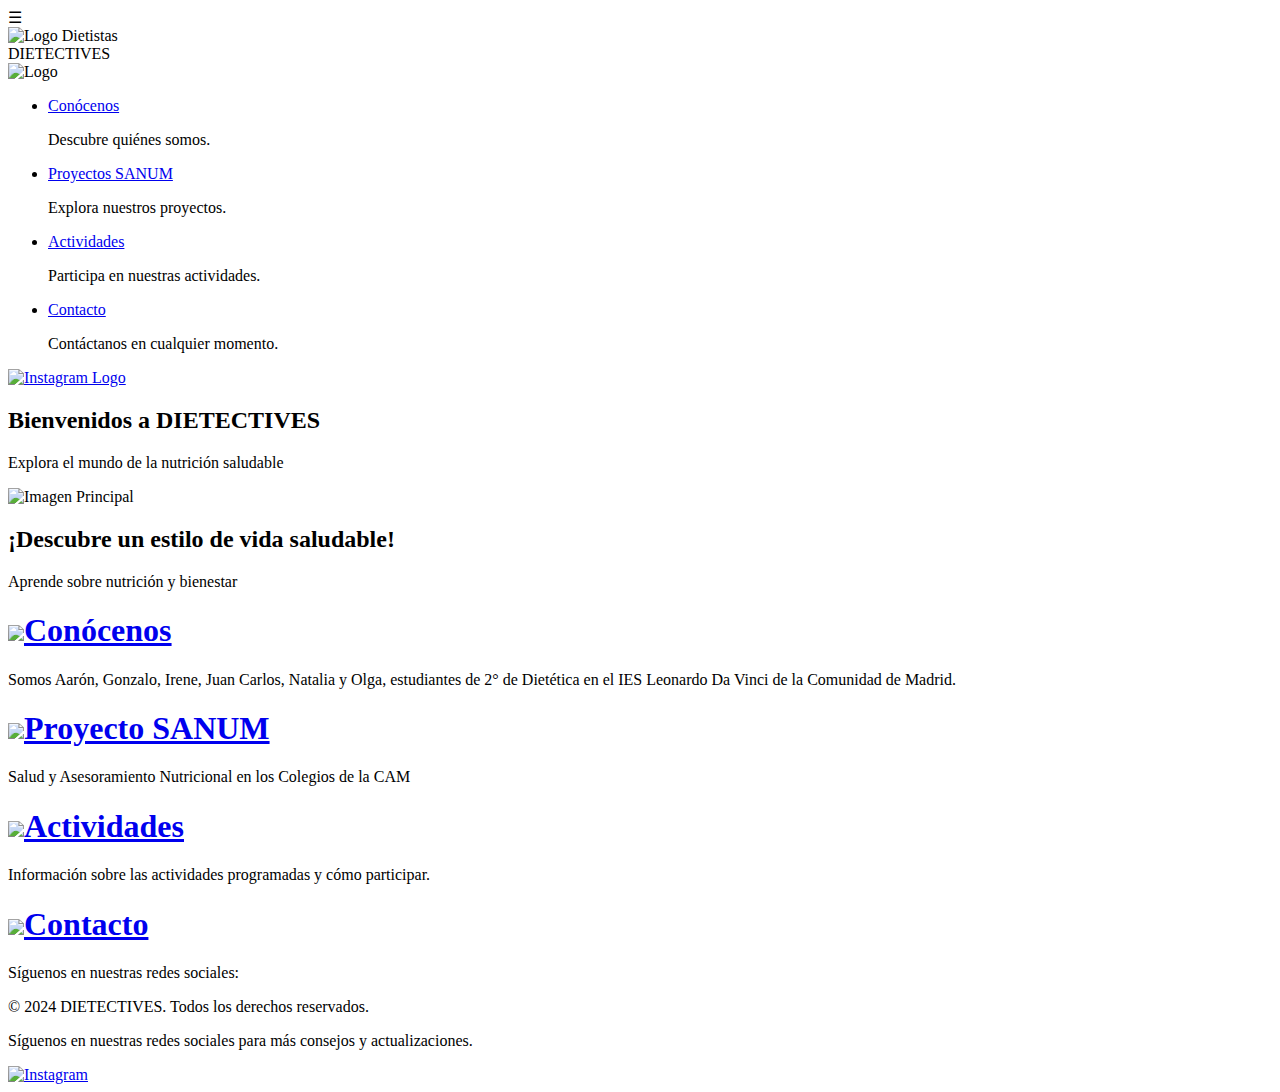
==== index.html @ 47468110 "Create index.html" ====
<!DOCTYPE html>
<html lang="es">
<head>
    <meta charset="UTF-8">
    <meta name="viewport" content="width=device-width, initial-scale=1.0">
    <title>Dietistas</title>
    <link rel="icon" href="./img/logo.jpg" type="image/x-icon">
    <link rel="stylesheet" href="css/estilos.css">
</head>
<body>
    <header>
        <div class="menu-icon" onclick="toggleMenu()">
            &#9776;
        </div>
        <div class="logo">
            <img src="./img/logo_grande.jpg" alt="Logo Dietistas" class="logo_grande">
        </div>
        <div class="company-name">DIETECTIVES</div>
        <nav id="menu">
            <div class="nav-logo-container">
                <img src="./img/logo.jpg" alt="Logo" class="nav-logo">
            </div>
            <ul>
                <li>
                    <a href="conocenos.html">Conócenos</a>
                    <p>Descubre quiénes somos.</p>
                </li>
                <li>
                    <a href="proyectosSANUM.html">Proyectos SANUM</a>
                    <p>Explora nuestros proyectos.</p>
                </li>
                <li>
                    <a href="actividades.html">Actividades</a>
                    <p>Participa en nuestras actividades.</p>
                </li>
                <li>
                    <a href="contacto.html">Contacto</a>
                    <p>Contáctanos en cualquier momento.</p>
                </li>
            </ul>
            <div class="instagram-logo-container">
                <a href="https://www.instagram.com\proyectosanum" target="_blank">
                    <img src="img/instagram-removebg-preview.png" alt="Instagram Logo" class="instagram-logo">
                </a>
            </div>
        </nav>        
    </header>    

    <main>
        <section class="parallax">
            <div class="parallax-content">
                <h2>Bienvenidos a DIETECTIVES</h2>
                <p>Explora el mundo de la nutrición saludable</p>
            </div>
        </section>       
        <section class="main-image">
            <div class="image-container">
                <img src="img/principal.jpg" alt="Imagen Principal" class="main-img">
                <div class="overlay">
                    <h2>¡Descubre un estilo de vida saludable!</h2>
                    <p>Aprende sobre nutrición y bienestar</p>
                </div>
            </div>
        </section>
        <section id="conocenos">
            <h1><a href="conocenos.html"><img src="img/logo.jpg" class="logo-small">Conócenos</a></h1>
            <p>Somos Aarón, Gonzalo, Irene, Juan Carlos, Natalia y Olga, estudiantes de 2° de Dietética en el IES Leonardo Da Vinci de la Comunidad de Madrid.</p>
        </section>

        <section id="proyectos">
            <h1><a href="proyectosSANUM.html"><img src="img/logo.jpg" class="logo-small">Proyecto SANUM</a></h1>
            <p>Salud y Asesoramiento Nutricional en los Colegios de la CAM</p>
        </section>

        <section id="actividades">
            <h1><a href="actividades.html"><img src="img/logo.jpg" class="logo-small">Actividades</a></h1>
            <p>Información sobre las actividades programadas y cómo participar.</p>
        </section>
        
        <section id="contacto">
            <h1><a href="contacto.html"><img src="img/logo.jpg" class="logo-small">Contacto</a></h1>
            <p>Síguenos en nuestras redes sociales:</p>
        </section>
    </main>

    <footer>
        <p>&copy; 2024 DIETECTIVES. Todos los derechos reservados.</p>
        <p>Síguenos en nuestras redes sociales para más consejos y actualizaciones.</p>
        <div class="social-icons">
            <a href="https://www.instagram.com\proyectosanum"><img src="img/instagram-removebg-preview.png" id="icon-small" alt="Instagram" target="_blank"></a>
        </div>
    </footer>
    <script src="js/inicio.js"></script>
    <script src="js/secction.js"></script>
</body>
</html>
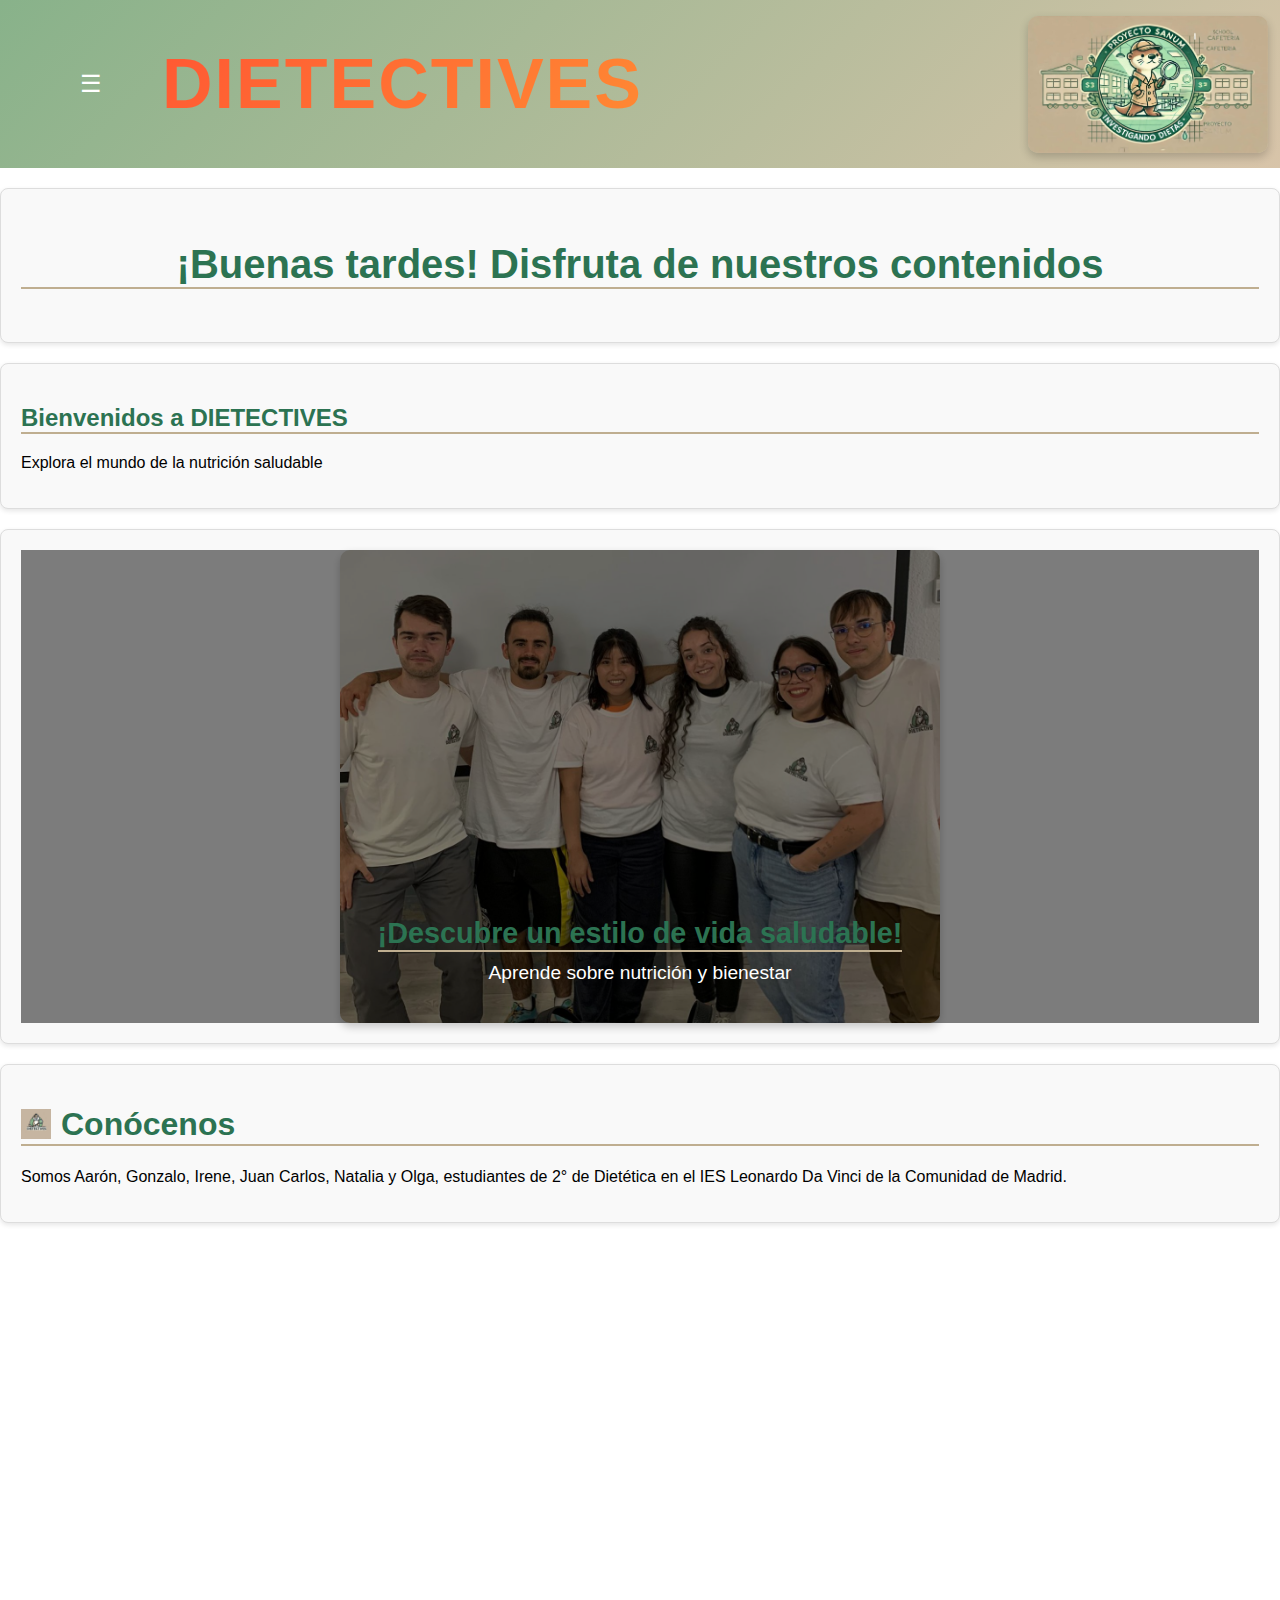
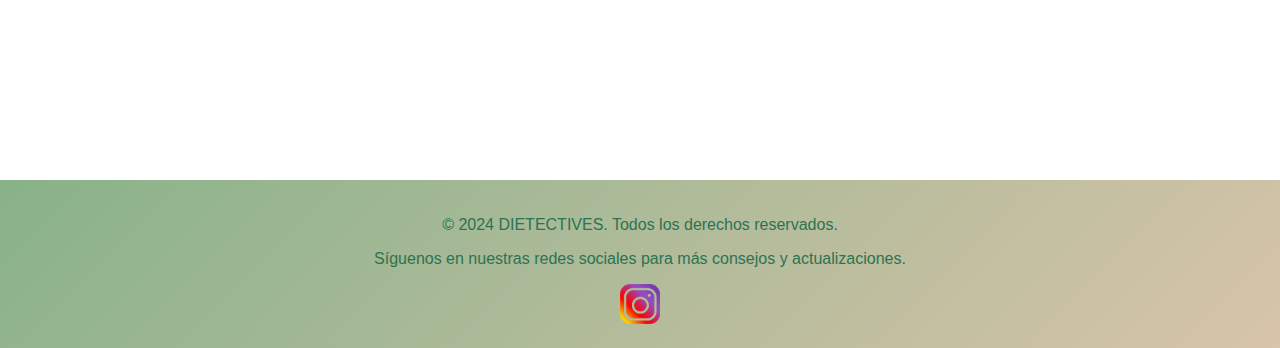
==== commit 06883ef2: "Create index.html" ====
--- a/index.html
+++ b/index.html
@@ -3,7 +3,7 @@
 <head>
     <meta charset="UTF-8">
     <meta name="viewport" content="width=device-width, initial-scale=1.0">
-    <title>Dietistas</title>
+    <title>DIETECTIVES</title>
     <link rel="icon" href="./img/logo.jpg" type="image/x-icon">
     <link rel="stylesheet" href="css/estilos.css">
 </head>
@@ -15,7 +15,7 @@
         <div class="logo">
             <img src="./img/logo_grande.jpg" alt="Logo Dietistas" class="logo_grande">
         </div>
-        <div class="company-name">DIETECTIVES</div>
+        <div class="company-name" data-text="DIETECTIVES">DIETECTIVES</div>
         <nav id="menu">
             <div class="nav-logo-container">
                 <img src="./img/logo.jpg" alt="Logo" class="nav-logo">
@@ -47,6 +47,9 @@
     </header>    
 
     <main>
+        <section id="bienvenida">
+            <h2 id="mensaje-bienvenida"></h2>
+        </section>
         <section class="parallax">
             <div class="parallax-content">
                 <h2>Bienvenidos a DIETECTIVES</h2>
@@ -55,7 +58,7 @@
         </section>       
         <section class="main-image">
             <div class="image-container">
-                <img src="img/principal.jpg" alt="Imagen Principal" class="main-img">
+                <img src="img/prin.jpg" alt="Imagen Principal" class="main-img">
                 <div class="overlay">
                     <h2>¡Descubre un estilo de vida saludable!</h2>
                     <p>Aprende sobre nutrición y bienestar</p>
@@ -83,6 +86,8 @@
         </section>
     </main>
 
+    <button id="btn-top" title="Ir al Inicio" onclick="scrollToTop()">⬆️</button>
+
     <footer>
         <p>&copy; 2024 DIETECTIVES. Todos los derechos reservados.</p>
         <p>Síguenos en nuestras redes sociales para más consejos y actualizaciones.</p>
@@ -92,5 +97,6 @@
     </footer>
     <script src="js/inicio.js"></script>
     <script src="js/secction.js"></script>
+    <script src="js/dietistas.js"></script>
 </body>
 </html>
--- a/css/estilos.css
+++ b/css/estilos.css
@@ -0,0 +1,341 @@
+body {
+    font-family: Arial, sans-serif;
+    margin: 0;
+    padding: 0;
+}
+
+header {
+    display: flex;
+    justify-content: space-between;
+    align-items: center;
+    background: linear-gradient(135deg, #88b28a, #d8c4a9);
+    padding: 10px 20px;
+    position: relative;
+}
+
+.company-name {
+    font-size: 70px;
+    font-weight: bold;
+    background: linear-gradient(135deg, #ff5733, #ffbd33);
+    -webkit-background-clip: text; 
+    -webkit-text-fill-color: transparent; 
+    text-align: center;
+    margin: 0 auto;
+    padding: 10px 0;
+    margin-right: 700px;
+    text-transform: uppercase;
+    letter-spacing: 2px;
+    font-family: 'Arial', sans-serif;
+    transition: transform 0.3s ease, background-position 0.5s ease; 
+    background-size: 200% 200%;
+}
+
+.company-name::before {
+    content: attr(data-text); 
+    position: absolute;
+    left: 2px; 
+    top: 2px; 
+    color: rgba(0, 0, 0, 0.3); 
+    z-index: -1; 
+}
+
+.company-name:hover {
+    transform: scale(1.1);
+    animation: animateGradient 5s ease infinite;
+}
+
+@keyframes animateGradient {
+    0% {
+        background-position: 0% 50%;
+    }
+    50% {
+        background-position: 100% 50%;
+    }
+    100% {
+        background-position: 0% 50%;
+    }
+}
+
+.main-image {
+    position: relative;
+    margin: 20px 0;
+    overflow: hidden;
+}
+
+.image-container {
+    position: relative;
+    display: flex;
+    justify-content: center;
+    align-items: center;
+}
+
+.main-img {
+    width: 100%;
+    height: auto;
+    max-width: 600px;
+    border-radius: 10px;
+    box-shadow: 0 4px 8px rgba(0, 0, 0, 0.2);
+}
+
+.overlay {
+    position: absolute;
+    top: 0;
+    left: 0;
+    right: 0;
+    bottom: 0;
+    background-color: rgba(0, 0, 0, 0.5);
+    color: white;
+    display: flex;
+    flex-direction: column;
+    align-items: center;
+    text-align: center;
+    padding: 20px;
+    justify-content: flex-end;
+}
+
+.overlay h2 {
+    font-size: 1.8em;
+    margin: 0;
+}
+
+.overlay p {
+    font-size: 1.2em;
+    margin-top: 10px;
+}
+
+
+.menu-icon {
+    font-size: 24px;
+    cursor: pointer;
+    color: white;
+    padding: 60px;
+}
+
+nav {
+    position: fixed;
+    top: 0;
+    left: -250px;
+    background-color: #BFAE90;
+    width: 250px;
+    height: 100vh;
+    transition: left 0.3s ease-in-out;
+    z-index: 100;
+    display: flex;
+    flex-direction: column;
+    align-items: center;
+    background: linear-gradient(135deg, #88b28a, #d8c4a9);
+    
+}
+
+nav.active {
+    left: 0;
+}
+
+.nav-logo-container {
+    margin: 20px 0;
+}
+
+.nav-logo {
+    width: 170px;
+    height: auto;
+}
+
+.nav-logo:hover{
+    transform: scale(1.1);
+    transition: transform 0.3s ease;
+}
+
+nav ul {
+    list-style-type: none;
+    padding: 0;
+    margin: 0;
+}
+
+nav ul li {
+    margin-bottom: 20px;
+    text-align: center;
+}
+
+nav ul li a {
+    color: white;
+    text-decoration: none;
+    font-size: 18px;
+    display: block;
+    padding: 10px 0;
+}
+
+nav ul li a:hover {
+    color: #2C7352;
+    text-decoration: underline;
+}
+
+.logo-small {
+    width: 30px;
+    height: auto;
+    vertical-align: middle;
+    margin-right: 10px;
+    margin-bottom: 5px;
+}
+
+.instagram-logo-container {
+    margin-top: auto;
+    margin-bottom: 20px;
+    display: flex;
+    justify-content: center;
+    width: 100%;
+}
+
+.instagram-logo {
+    width: 40px;
+    height: auto;
+    transition: transform 0.3s ease; 
+}
+
+.instagram-logo:hover {
+    transform: scale(1.1);
+}
+
+.logo_grande {
+    position: absolute;
+    right: 0px;
+    top: 16px;
+    width: 240px;
+    padding: 0px;
+    margin-right: 12px;
+    transition: transform 0.3s;
+    border-radius: 10px;
+    box-shadow: 0 4px 10px rgba(0, 0, 0, 0.2);
+}
+
+h1 {
+    border-bottom: 2px solid #BFAE90;
+}
+
+a {
+    color: #2C7352;
+    text-decoration: none;
+}
+
+a:hover {
+    color: #BFAE90;
+    text-decoration: none;
+}
+
+.logo_grande:hover {
+    transform: scale(1.1);
+    transition: transform 0.3s ease;
+}
+
+#btn-top {
+    position: fixed;
+    bottom: 20px;
+    right: 20px;
+    z-index: 100;
+    background-color: #88b28a;
+    color: white;
+    border: none;
+    padding: 15px;
+    border-radius: 50%;
+    cursor: pointer;
+    font-size: 18px;
+    display: none;
+}
+
+#btn-top:hover {
+    background-color: #c6b5a1;
+}
+
+
+footer {
+    text-align: center;
+    padding: 20px 0;
+    background: linear-gradient(135deg, #88b28a, #d8c4a9);
+    color: #2C7352;
+}
+
+section {
+    margin: 20px 0;
+    padding: 20px;
+    border: 1px solid #ddd;
+    border-radius: 8px;
+    background-color: #f9f9f9;
+    box-shadow: 0 2px 5px rgba(0, 0, 0, 0.1);
+    opacity: 0;
+    transform: translateY(30px);
+    transition: opacity 0.5s ease-out, transform 0.5s ease-out;
+}
+
+h2 {
+    color: #2C7352;
+    border-bottom: 2px solid #BFAE90;
+}
+
+@media (max-width: 768px) {
+    .company-name {
+        font-size: 24px;
+    }
+    
+    nav ul li {
+        display: block;
+        text-align: center;
+        margin-bottom: 10px;
+    }
+
+    .logo_grande {
+        width: 120px;
+    }
+
+    section {
+        margin: 15px 10px;
+    }
+}
+
+@media (max-width: 480px) {
+    .company-name {
+        font-size: 18px;
+    }
+
+    nav ul li {
+        margin-bottom: 8px;
+    }
+
+    nav ul li a {
+        font-size: 16px;
+        padding: 10px;
+    }
+
+    section {
+        margin: 10px 5px;
+        padding: 10px;
+    }
+
+    h2 {
+        font-size: 1.3em;
+    }
+}
+
+.social-icons {
+    display: flex;
+    justify-content: center;
+    gap: 15px;
+    margin-top: 10px;
+}
+
+.social-icons img {
+    width: 40px;
+    height: auto;
+    transition: transform 0.3s ease;
+}
+
+.social-icons img:hover {
+    transform: scale(1.1);
+}
+
+.icon-small {
+    width: 30px;
+}
+
+#mensaje-bienvenida{
+    text-align: center;
+    font-size: 40px;
+}
